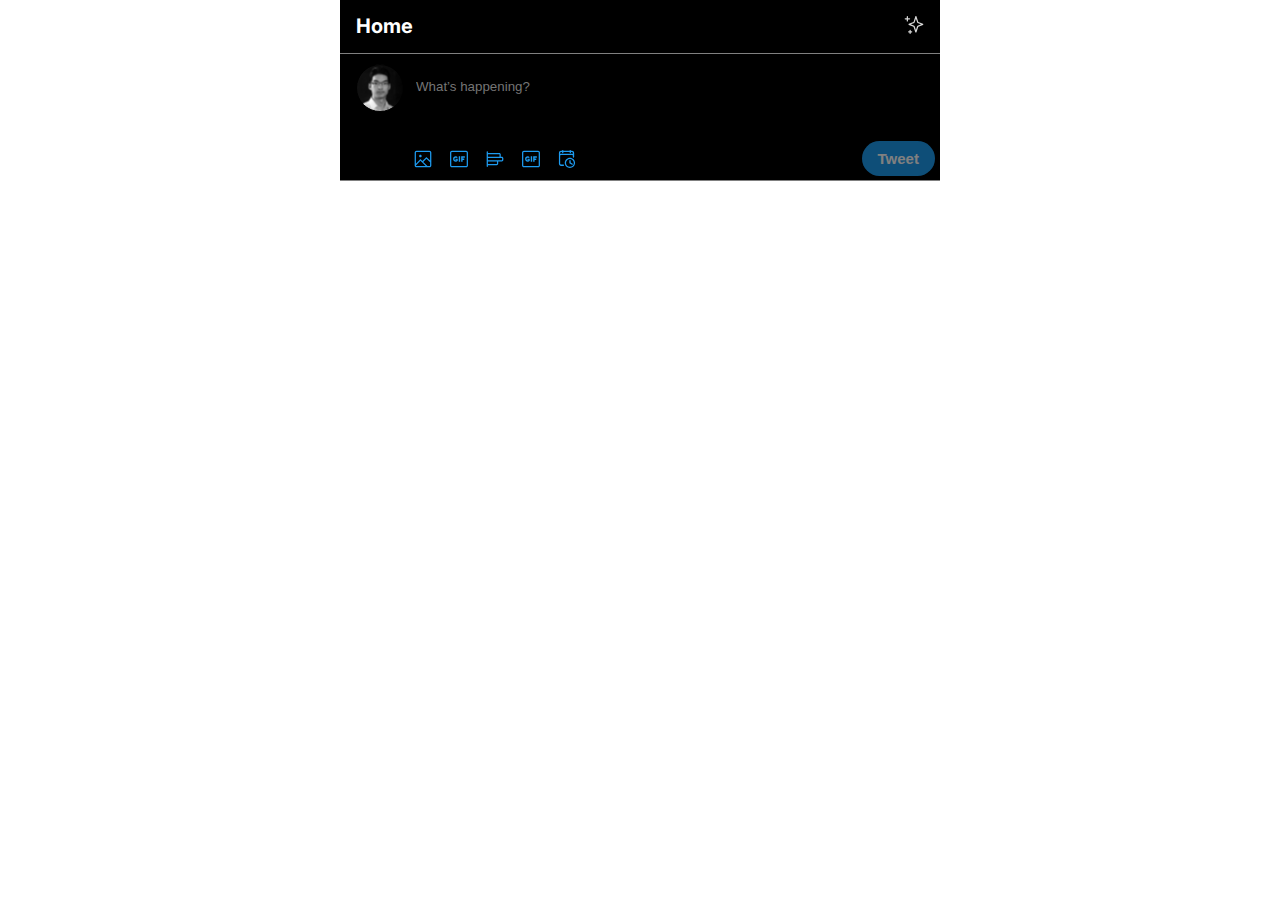
==== index.html @ dfec305a ""commit"" ====
<!DOCTYPE html>
<html lang="en">

<head>
  <meta charset="UTF-8">
  <meta name="viewport" content="width=device-width, initial-scale=1.0">
  <title>Twitter</title>
  <link rel="stylesheet" href="./style.css">
  <link rel="preconnect" href="https://fonts.googleapis.com%22%3E/
<link rel=" preconnect" href="https://fonts.gstatic.com/" crossorigin>
  <link href="https://fonts.googleapis.com/css2?family=Inter:wght@100;200;300;400;500;600;700;800;900&display=swap"
    rel="stylesheet">
</head>

<body>
<p></p>
  <div id="root">
    <div class="header">
      <div class="header-home">
        <p class="home">Home</p>
        <button class="home-btn">
          <img src="./images/header/star.svg" alt="star">
        </button>
      </div>
      <div class="header-post">
        <div class="photo">
          <img src="./images/header/Profile-Photo.svg" alt="">
          <input type="text" placeholder="What’s happening?">
        </div>
        <div class="border-bottom">
          <div class="btns-container">
            <div class="btnss">
              <button class="btns"><img src="./images/header/header-twit/top-img.svg" alt="img"></button>
              <button class="btns"><img src="./images/header/header-twit/gif.svg" alt="gif"></button>
              <button class="btns"> <img src="./images/header/header-twit/statistic.svg" alt="statistic"></button>
              <button class="btns"><img src="./images/header/header-twit/gif.svg" alt="gif"></button>
              <button class="btns"><img src="./images/header/header-twit/kalender.svg" alt="kalender"></button>
            </div>
            <div class="tweet-div">
              <button class="tweet" type="submit">Tweet</button>
            </div>
          </div>
        </div>
      </div>
    </div>
    <div id="root1">
    </div>
  </div>

  <script src="./script.js"></script>
</body>

</html>
---- style.css ----
* {
  margin: 0;
  padding: 0;
  box-sizing: border-box;
}

body {
  font-family: "Inter", sans-serif;
  font-style: normal;
  font-weight: 400;
  line-height: normal;
}

#root {
  display: flex;
  flex-direction: column;
  background-color: black;
  max-width: 600px;
  max-height: 1436px;
  margin: 0 auto;
}

button {
  cursor: pointer;
}

.header-home {
  display: flex;
  justify-content: space-between;
  align-items: center;
  border-bottom: 1px solid grey;
}

.home {
  color: #fff;
  font-size: 20px;
  font-weight: 700;
  margin: 14px 0px 15px 16px;
}
.home-btn {
  background-color: black;
  border-style: none;
  margin: 9px 16px 10px 0px;
}

.btns-container {
  display: flex;
  margin: 0px 14px 0px 66px;
}

.border-bottom {
  border-bottom: 1px solid grey;
}

.photo {
  display: flex;
  justify-content: flex-start;
  color: Gray;
  background-color: black;
  border-style: none;
  gap: 12px;
  margin-bottom: 23px;
}
.photo > input {
  background-color: black;
  border-style: none;
  width: 181px;
  height: 24px;
  margin: 20px 20px 20px 0px;
}

.photo > img {
  margin: 4px 0px 0px 16px;
}

.btns {
  background-color: black;
  padding: 0.917px 1.917px 1px 0px;
  align-items: center;
  border-style: none;
}

.btnss {
  display: flex;
  align-items: center;
  text-align: center;
  justify-content: center;
}
.tweet {
  color: #fff;
  font-size: 15px;
  font-weight: 700;
  padding: 9px 16px;
  border-radius: 36px;
  opacity: 0.5;
  background: var(--Blue, #1d9bf0);
  border-style: none;
  margin: 0px 0px 0px 276px;
}

#root1 {
  color: white;
}

#root1 > img {
  width: 30px;
  height: 30px;
}
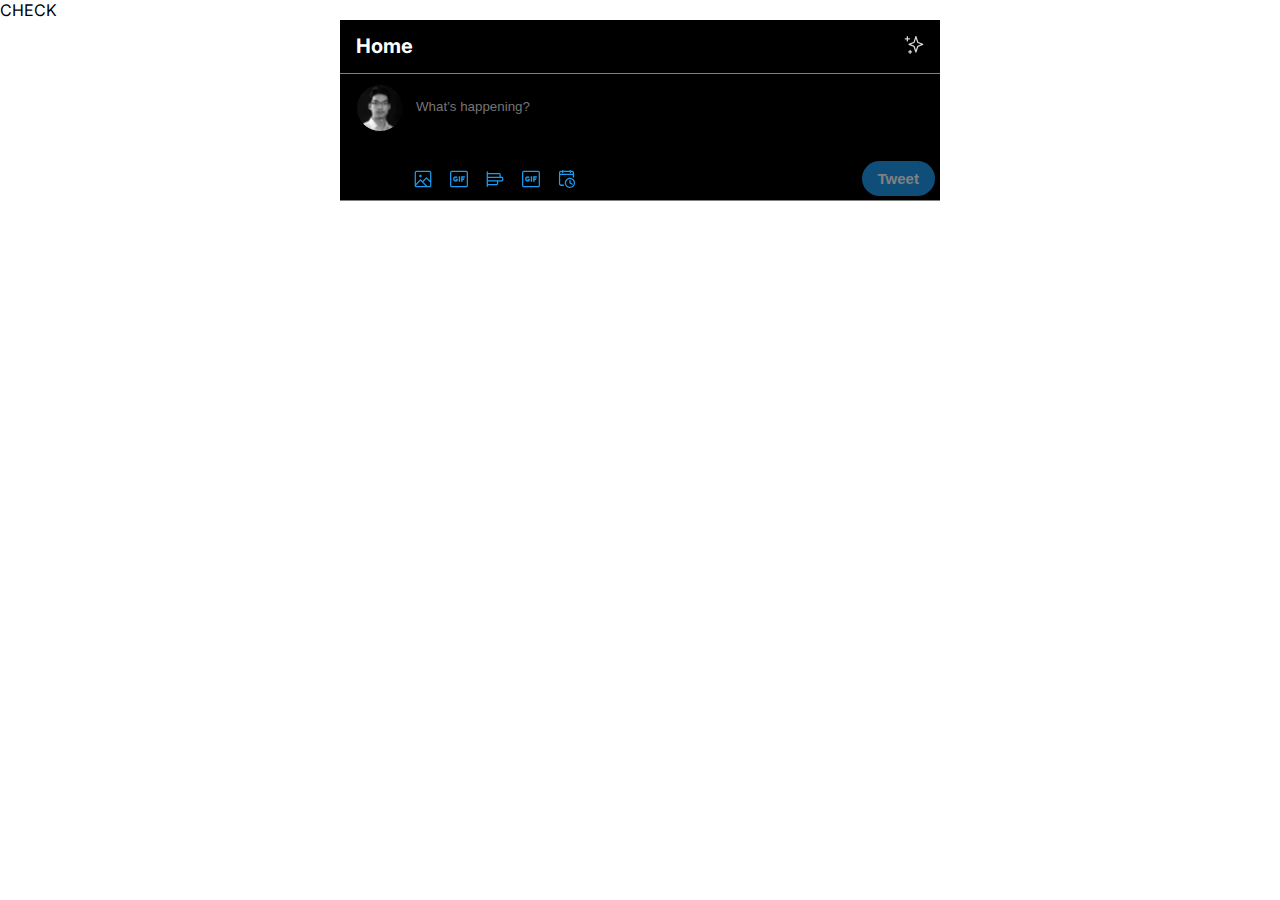
==== commit aa3ea3e8: ""CHECK"" ====
--- a/index.html
+++ b/index.html
@@ -13,7 +13,7 @@
 </head>
 
 <body>
-<p></p>
+  <div>CHECK</div>
   <div id="root">
     <div class="header">
       <div class="header-home">
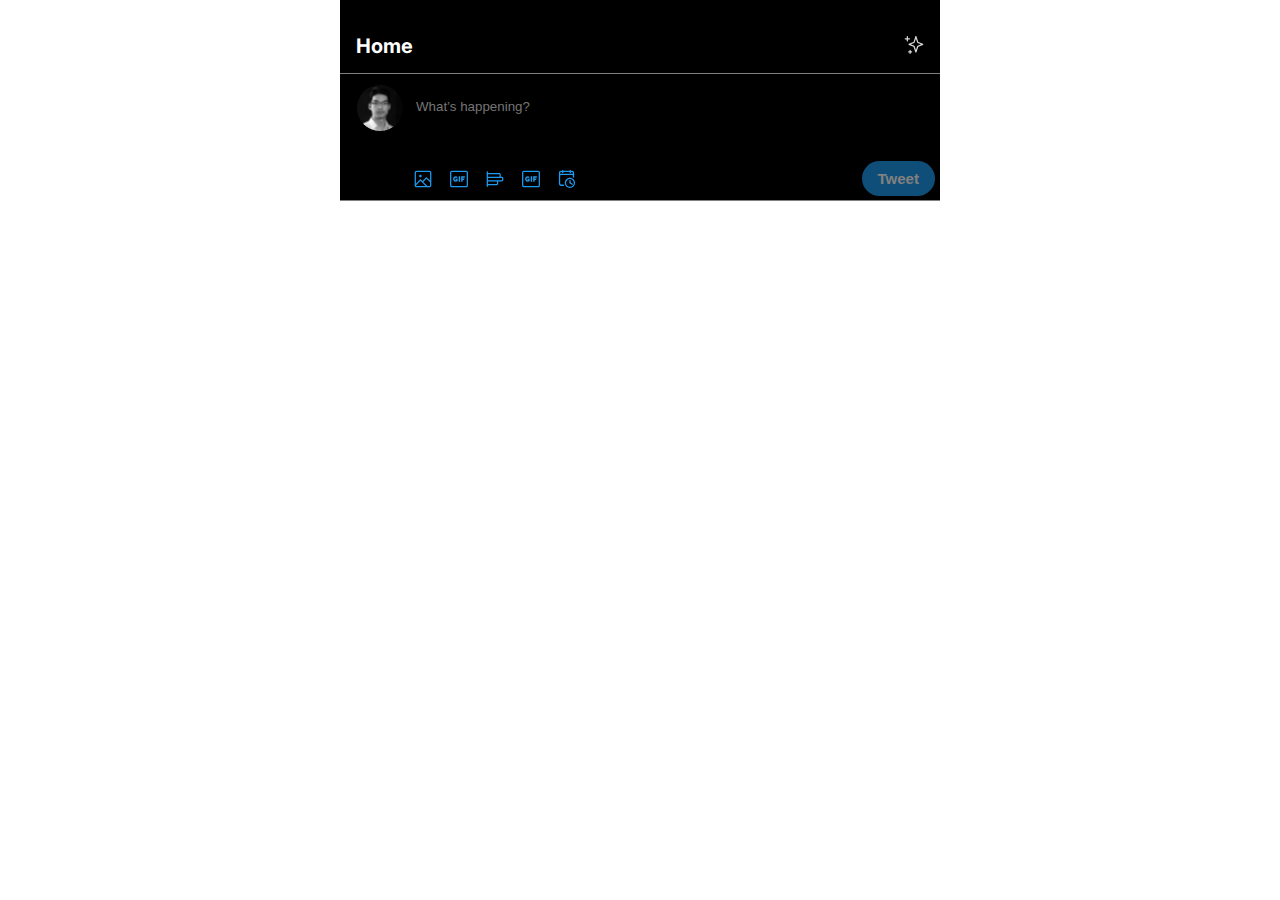
==== commit 1037edaa: "div" ====
--- a/index.html
+++ b/index.html
@@ -13,8 +13,8 @@
 </head>
 
 <body>
-  <div>CHECK</div>
   <div id="root">
+    <div>1</div>
     <div class="header">
       <div class="header-home">
         <p class="home">Home</p>
@@ -25,7 +25,7 @@
       <div class="header-post">
         <div class="photo">
           <img src="./images/header/Profile-Photo.svg" alt="">
-          <input type="text" placeholder="What’s happening?">
+          <input class="what-heppening" type="text" placeholder="What’s happening?">
         </div>
         <div class="border-bottom">
           <div class="btns-container">
--- a/style.css
+++ b/style.css
@@ -22,6 +22,8 @@
 
 button {
   cursor: pointer;
+    background: black;
+    border: none;
 }
 
 .header-home {
@@ -67,6 +69,7 @@
   width: 181px;
   height: 24px;
   margin: 20px 20px 20px 0px;
+  color: white;
 }
 
 .photo > img {
@@ -106,3 +109,32 @@
   width: 30px;
   height: 30px;
 }
+
+
+/* root1 */
+
+.post-wrapper {
+  display:flex;
+  gap: 29px;
+  margin-left: 18px;
+  margin-top: 15px;
+}
+
+.div-img {
+  margin-top:25px;
+  background: none;
+  border: none;
+}
+
+.div.text {
+  margin-top: 25px;
+}
+
+.icon-container {
+  display: flex;
+  gap: 50px;
+  margin-left: 50px;
+  margin-top:15px;
+  margin-bottom: 15px;
+}
+
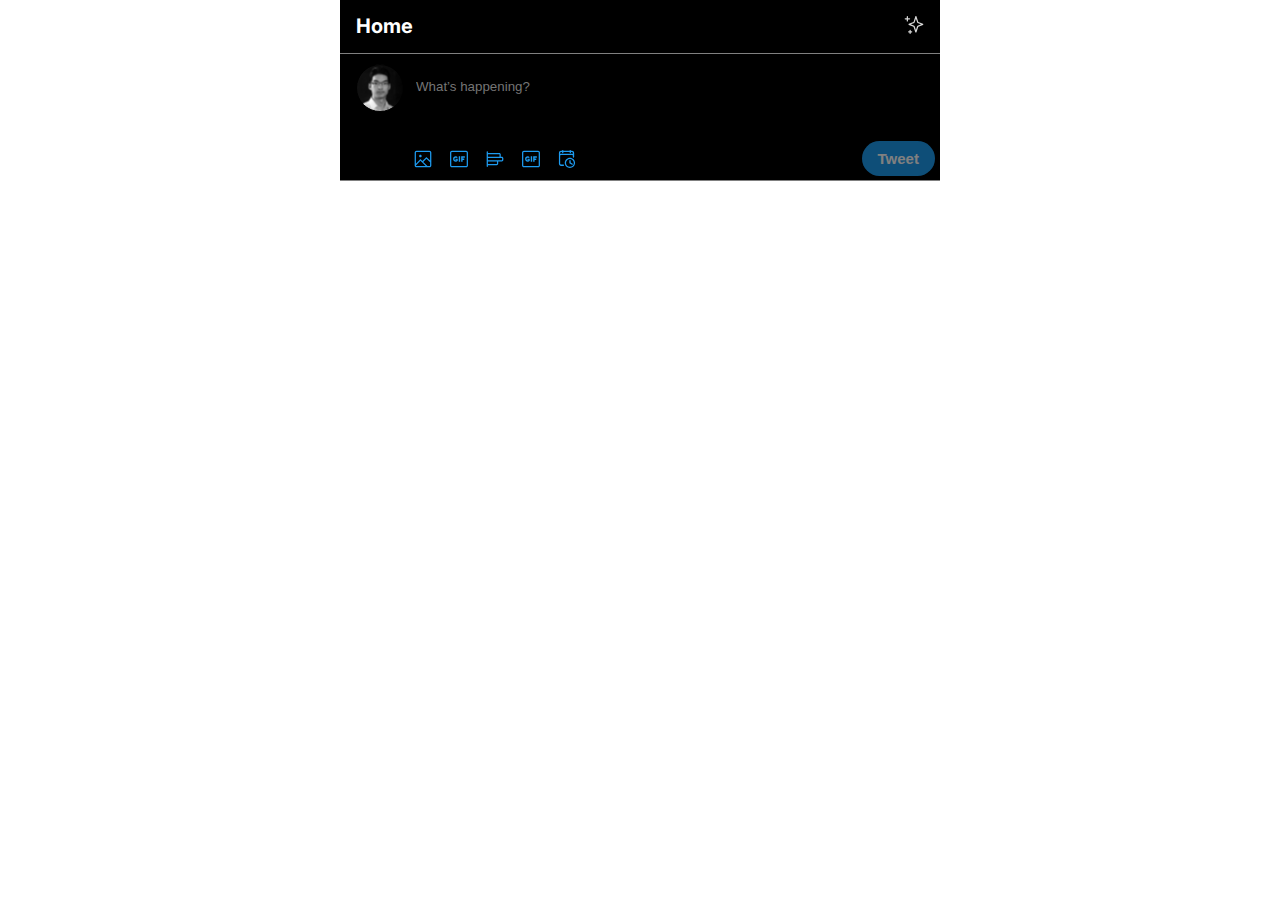
==== commit 91754b59: ""post done"" ====
--- a/index.html
+++ b/index.html
@@ -14,17 +14,16 @@
 
 <body>
   <div id="root">
-    <div>1</div>
     <div class="header">
       <div class="header-home">
         <p class="home">Home</p>
         <button class="home-btn">
-          <img src="./images/header/star.svg" alt="star">
+          <img  src="./images/header/star.svg" alt="star">
         </button>
       </div>
       <div class="header-post">
         <div class="photo">
-          <img src="./images/header/Profile-Photo.svg" alt="">
+          <img class="avatar" src="./images/header/Profile-Photo.svg" alt="">
           <input class="what-heppening" type="text" placeholder="What’s happening?">
         </div>
         <div class="border-bottom">
--- a/style.css
+++ b/style.css
@@ -22,8 +22,8 @@
 
 button {
   cursor: pointer;
-    background: black;
-    border: none;
+  background: black;
+  border: none;
 }
 
 .header-home {
@@ -110,20 +110,26 @@
   height: 30px;
 }
 
-
 /* root1 */
 
 .post-wrapper {
-  display:flex;
+  display: flex;
   gap: 29px;
   margin-left: 18px;
   margin-top: 15px;
 }
 
 .div-img {
-  margin-top:25px;
+  margin-bottom: 50px;
   background: none;
   border: none;
+}
+
+.div-img > img {
+  width: 50px;
+  height: 50px;
+  background: white;
+  border-radius: 50px;
 }
 
 .div.text {
@@ -133,8 +139,17 @@
 .icon-container {
   display: flex;
   gap: 50px;
-  margin-left: 50px;
-  margin-top:15px;
+  margin-left: 97px;
+
   margin-bottom: 15px;
+
 }
 
+.user-avatar {
+  width: 50px;
+    height: 50px;
+    background: white;
+    border-radius: 50px;
+    margin-bottom: 40px;
+    
+}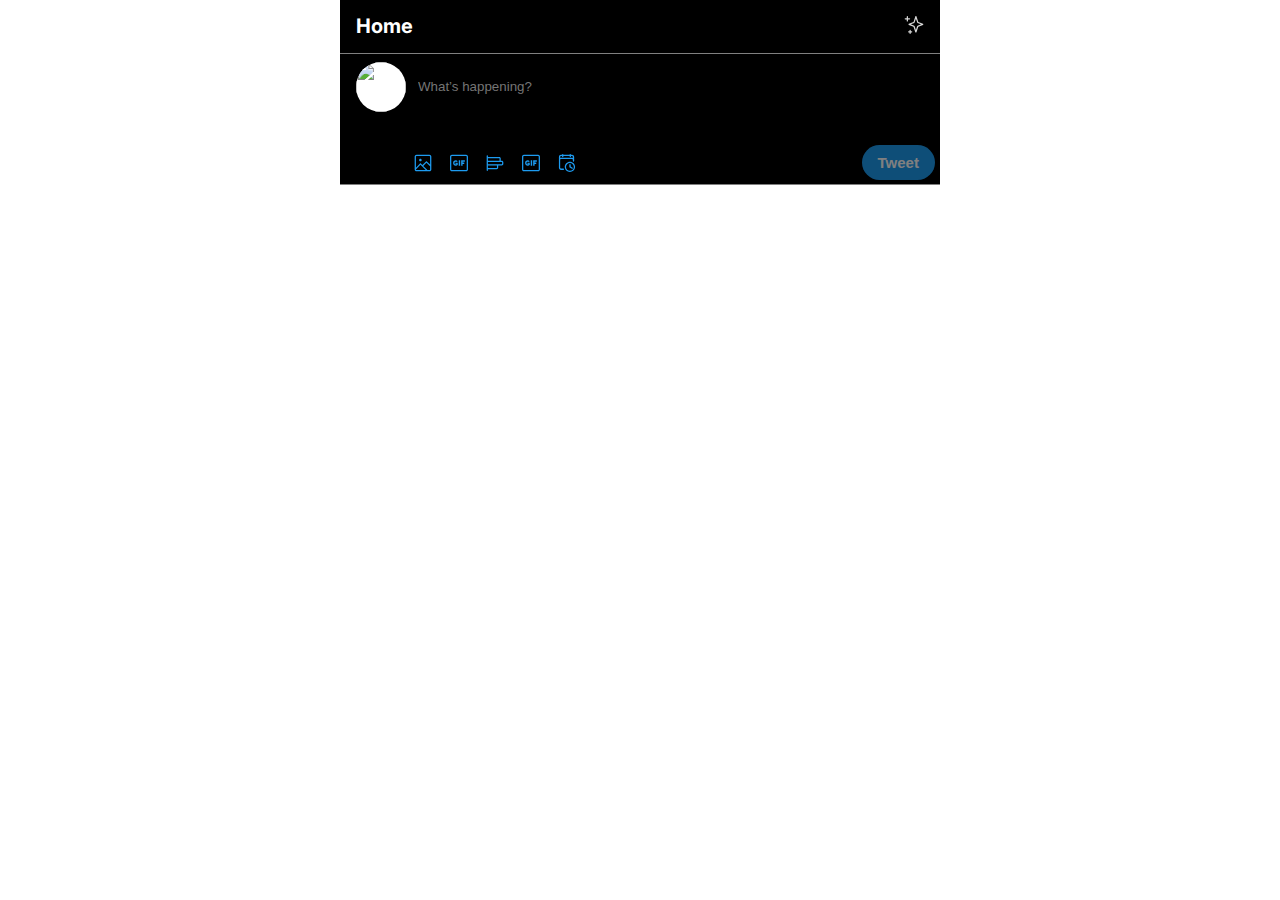
==== commit ba0341ac: ""avatar change done "" ====
--- a/index.html
+++ b/index.html
@@ -23,7 +23,7 @@
       </div>
       <div class="header-post">
         <div class="photo">
-          <img class="avatar" src="./images/header/Profile-Photo.svg" alt="">
+          <img class="avatar" src="" alt="">
           <input class="what-heppening" type="text" placeholder="What’s happening?">
         </div>
         <div class="border-bottom">
--- a/style.css
+++ b/style.css
@@ -73,7 +73,11 @@
 }
 
 .photo > img {
-  margin: 4px 0px 0px 16px;
+  margin: 8px 0px 10px 16px;
+    width: 50px;
+    height: 50px;
+    background: white;
+    border-radius: 50px;
 }
 
 .btns {
